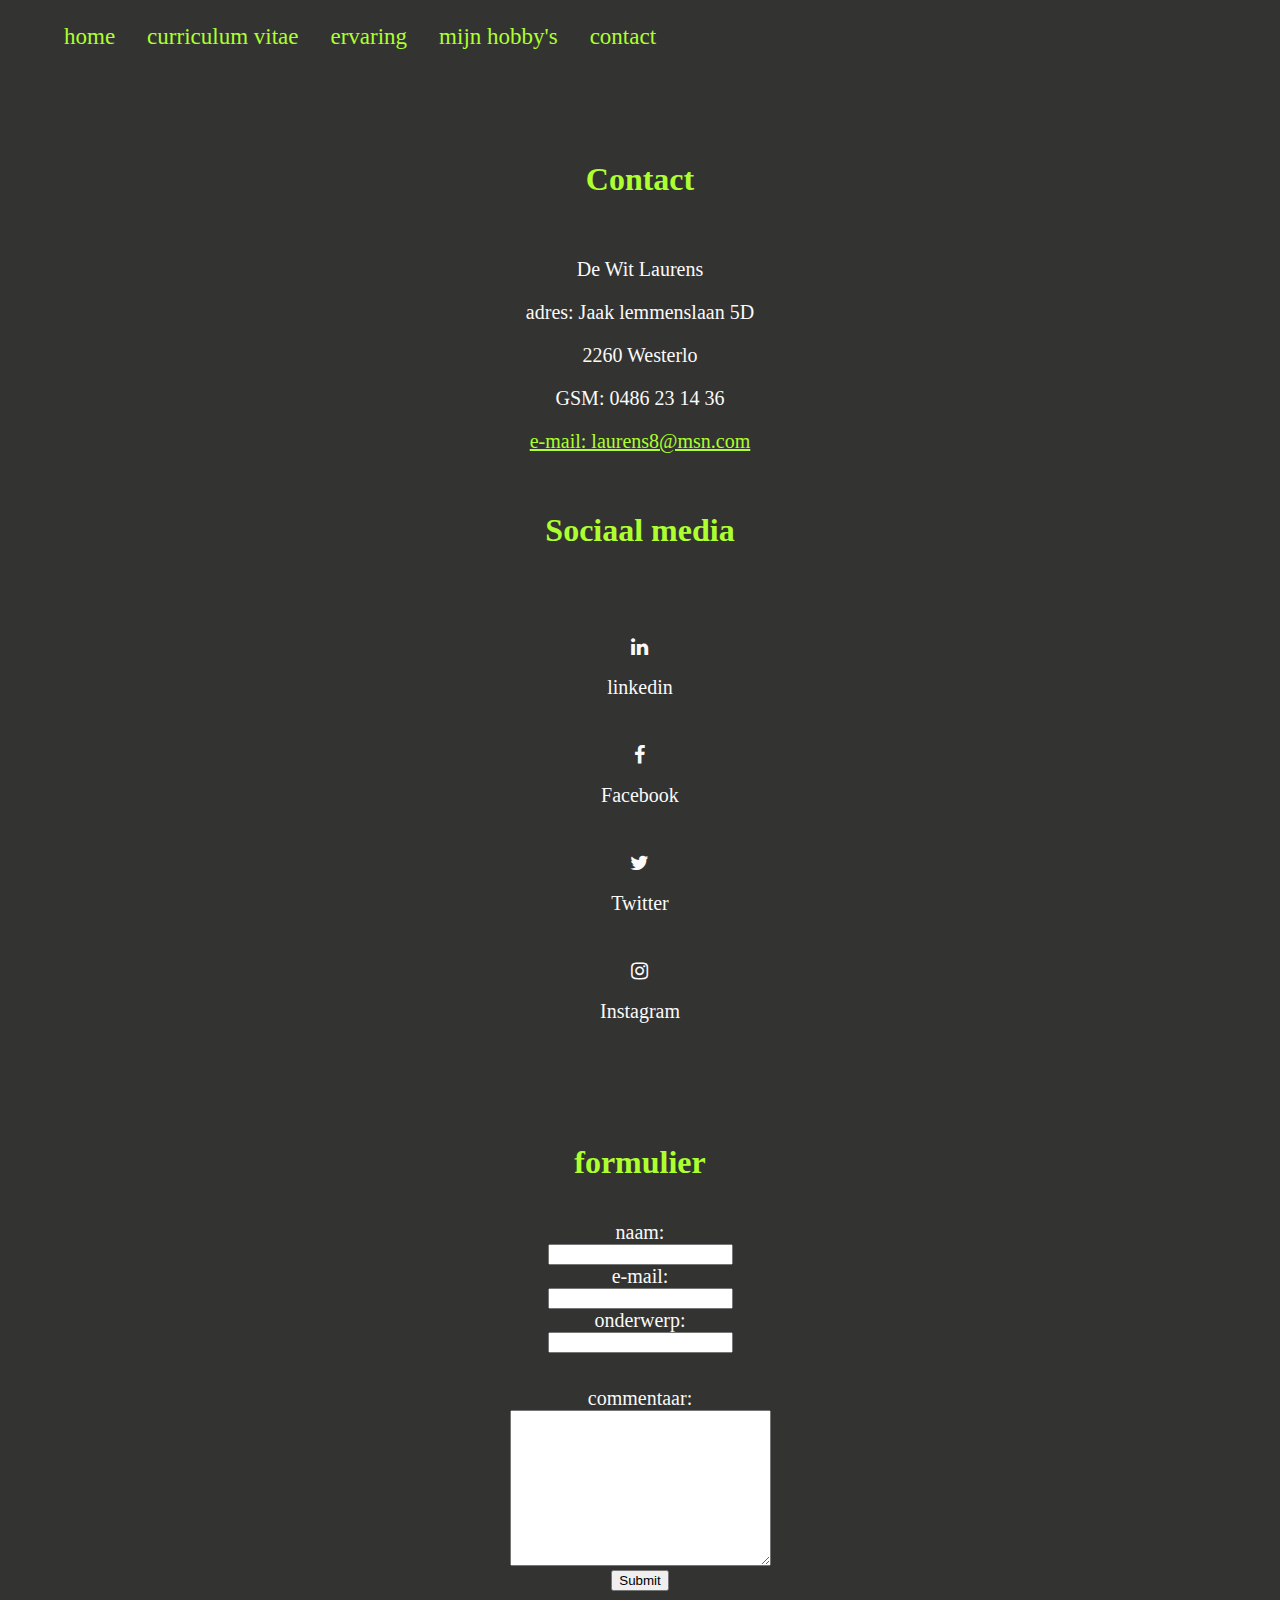
==== contact.html @ 89467ee1 "website structure" ====
<!DOCTYPE html>
<html lang="nl">
<head>
    <meta charset="UTF-8">
    <meta http-equiv="X-UA-Compatible" content="IE=edge">
    <meta name="viewport" content="width=device-width, initial-scale=1.0">
    <title>contact</title>
</head>

<link rel="shortcut icon" type="image/ico" href="image/favicon.ico"/>
<link rel="stylesheet" href="https://cdnjs.cloudflare.com/ajax/libs/font-awesome/4.7.0/css/font-awesome.min.css">

<style>

li {
    list-style: none
}

ul {
 display: inline-flex;
}

li a {
  display: block;
  color: black;
  text-align: inline;
  padding: 14px 16px;
  text-decoration: none;
}

li a:hover {
  background-color: black;
}

 
  h1 {text-align: center;}   
    h2 {text-align: center;}
    h3 {text-align: center;}
    li {text-align: center;}
    p {text-align: center;} 
    </style>

<body>
        
        <ul>    
        <li><a style="display:inline; color: #adff2f; font-size:23px; "href="index.html">home</a></li>
        <p></p><br>
        <li><a style="display:inline; color: #adff2f; font-size:23px; "href="cv.html">curriculum vitae</a></li>
        <p></p><br>
        <li><a style="display:inline; color: #adff2f; font-size:23px; "href="ervaring.html">ervaring</a></li>
        <p></p> <br>
        <li><a style="display:inline; color: #adff2f; font-size:23px; "href="hobby.html">mijn hobby's</a></li>
        <p></p><br>
        <li><a style="display:inline; color: #adff2f; font-size:23px; "href="contact.html">contact</a></li>
       </ul>
       
        <p></p><br>
        <p></p><br>

        <h1 style="color:#adff2f;">Contact</h1>

        <p></p><br>

    <p style="color:rgb(250, 250, 250); font-size:20px;">De Wit Laurens</p>
    <p style="color:rgb(250, 250, 250); font-size:20px;">adres: Jaak lemmenslaan 5D</p>
    <p style="color:rgb(250, 250, 250); font-size:20px;">2260 Westerlo</p>
    <p style="color:rgb(250, 250, 250); font-size:20px;">GSM: 0486 23 14 36</p>
    <a style="color:#adff2f; font-size:20px;" href="mailto:laurens8@msn.com"><p style="text-align:center">e-mail: laurens8@msn.com</p></a>
   
    <p></p><br>

    <h1 style="color:#adff2f;">Sociaal media</h1>

    <p></p><br>
    <p></p><br>

     <li><a style="color:rgb(250, 250, 250) ; font-size:20px;" href="https://www.linkedin.com/in/laurens-de-wit-b799001a2/"target="_blank" style="text-align:center" class="fa fa-linkedin"><p style="text-align:center">linkedin</p></a></li>
    <li><a style="color:rgb(250, 250, 250) ; font-size:20px;" href="https://www.facebook.com/laurens.dewit.3/"target="_blank" class="fa fa-facebook"><p>Facebook</p></a></li>
    <li><a style="color:rgb(250, 250, 250) ; font-size:20px;" href="https://twitter.com/laurens_wit"target="_blank" style="text-align:center" class="fa fa-twitter"><p style="text-align:center">Twitter</p></a></li>
    <li><a style="color:rgb(250, 250, 250) ; font-size:20px;" href="https://www.instagram.com/laurensdewit/"target="_blank" style="text-align:center" class="fa fa-instagram"><p style="text-align:center">Instagram</p></a></li>
   
    <p></p><br>
    <p></p><br>

    <h1 style="color:#adff2f;">formulier</h1>

    <p></p><br>

    <form action="/action_page.php">
        <li><label for="fname" style="color:rgb(250, 250, 250); font-size:20px;" >naam:</label><br></li>
        <li><input type="text" id="fname" name="fname" value=""><br></li>       
        <li><label for="fname" style="color:rgb(250, 250, 250); font-size:20px;" >e-mail:</label><br></li>
        <li><input type="text" id="fname" name="fname" value=""><br></li>
        <li><label for="fname" style="color:rgb(250, 250, 250); font-size:20px;" >onderwerp:</label><br></li>
        <li><input type="text" id="fname" name="fname" value=""><br></li>
        <p></p><br>
        <li><label for="fname" style="color:rgb(250, 250, 250); font-size:20px;" >commentaar:</label><br></li>
        <li><textarea name="message" rows="10" cols="30">
            
            </textarea></li>
      <li><input type="submit" value="Submit"></li>
        </form> 

      
      <p></p><br>
      <p></p><br>

</body>

<body style="background-color:rgb(51, 51, 50);" 

</html>
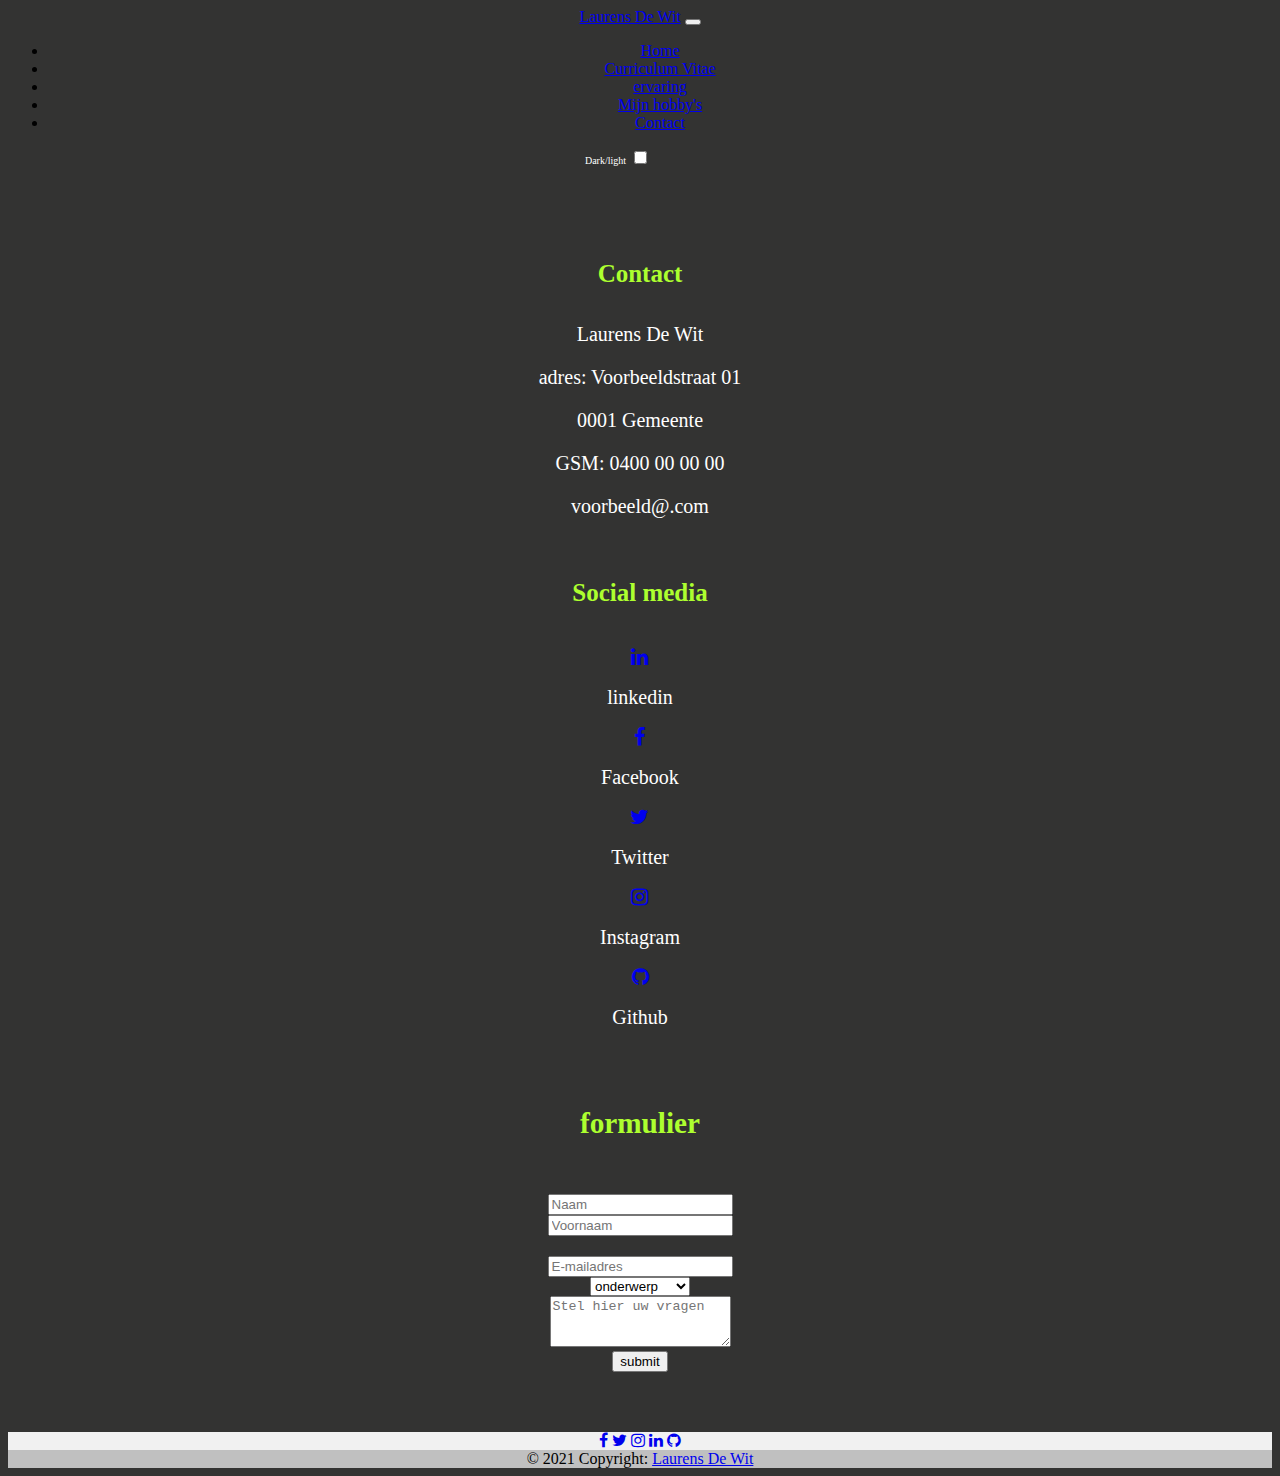
==== commit 021d17fc: "test" ====
--- a/contact.html
+++ b/contact.html
@@ -1,112 +1,152 @@
 <!DOCTYPE html>
 <html lang="nl">
+
 <head>
     <meta charset="UTF-8">
     <meta http-equiv="X-UA-Compatible" content="IE=edge">
     <meta name="viewport" content="width=device-width, initial-scale=1.0">
-    <title>contact</title>
+    <title>portfolio</title>
+    <link rel="shortcut icon" type="img/ico" href="img/favicon.ico" />
+    <link rel="stylesheet" href="https://cdnjs.cloudflare.com/ajax/libs/font-awesome/4.7.0/css/font-awesome.min.css">
+    <link rel="stylesheet" href="https://cdn.jsdelivr.net/npm/bootstrap@5.1.3/dist/css/bootstrap.min.css" integrity="sha384-1BmE4kWBq78iYhFldvKuhfTAU6auU8tT94WrHftjDbrCEXSU1oBoqyl2QvZ6jIW3" crossorigin="anonymous">
+    <link rel="stylesheet" href="https://cdn.jsdelivr.net/npm/bootstrap-icons@1.7.1/font/bootstrap-icons.css">
+    <link rel="stylesheet" href="css/styles-contacht.css">
 </head>
 
-<link rel="shortcut icon" type="image/ico" href="image/favicon.ico"/>
-<link rel="stylesheet" href="https://cdnjs.cloudflare.com/ajax/libs/font-awesome/4.7.0/css/font-awesome.min.css">
+<body>
+    <nav class="navbar navbar-expand-lg navbar navbar-dark bg-dark">
+        <div class="container-fluid">
+            <a class="navbar-brand" href="#">Laurens De Wit</a>
+            <button class="navbar-toggler" type="button" data-bs-toggle="collapse" data-bs-target="#navbarSupportedContent" aria-controls="navbarSupportedContent" aria-expanded="false" aria-label="Toggle navigation">
+        <span class="navbar-toggler-icon"></span>
+      </button>
+            <div class="collapse navbar-collapse" id="navbarSupportedContent">
+                <ul class="navbar-nav me-auto mb-2 mb-lg-0">
+                    <li class="nav-item">
+                        <a class="nav-link active" aria-current="page" href="index.html">Home</a>
+                    </li>
+                    <li class="nav-item">
+                        <a class="nav-link active" href="cv.html">Curriculum Vitae</a>
+                    </li>
+                    <li class="nav-item">
+                        <a class="nav-link active" aria-current="page" href="ervaring.html">ervaring</a>
+                    </li>
+                    <li class="nav-item">
+                        <a class="nav-link active" href="hobby.html">Mijn hobby's</a>
+                    </li>
+                    <li class="nav-item">
+                        <a class="nav-link active" href="contact.html">Contact</a>
+                    </li>
+                </ul>
+            </div>
+        </div>
+        <div class="light-switch">
+            <div class="form-check form-switch">
+                <label>Dark/light</label>
+                <input class="form-check-input" type="checkbox" id="flexSwitchCheckDefault" onclick="myFunction()">
+            </div>
+        </div>
+    </nav>
 
-<style>
+    <div class="social">
+        <div class="contact">
+            <h1 class="header1">Contact</h1>
+            <p>Laurens De Wit</p>
+            <p>adres: Voorbeeldstraat 01</p>
+            <p>0001 Gemeente</p>
+            <p>GSM: 0400 00 00 00</p>
+            <a class="email" href="mailto:voorbeeld@.com">
+                <p>voorbeeld@.com</p>
+            </a>
+        </div>
+        <h2 class="header2">Social media</h2>
+        <li>
+            <a href="https://www.linkedin.com/" target="_blank" class="fa fa-linkedin" class="social" style="text-decoration: none;">
+                <p class="social">linkedin</p>
+            </a>
+        </li>
+        <li>
+            <a href="https://www.facebook.com/" target="_blank" class="fa fa-facebook" class="social" style="text-decoration: none;">
+                <p class="social">Facebook</p>
+            </a>
+        </li>
+        <li>
+            <a href="https://twitter.com/" target="_blank" class="fa fa-twitter" class="social" style="text-decoration: none;">
+                <p class="social">Twitter</p>
+            </a>
+        </li>
+        <li>
+            <a href="https://www.instagram.com/" target="_blank" class="fa fa-instagram" class="social" style="text-decoration: none;">
+                <p class="social">Instagram</p>
+            </a>
+        </li>
+        <li>
+            <a href="https://github.com/" target="_blank" class="fa fa-github" class="social" style="text-decoration: none;">
+                <p class="social">Github</p>
+            </a>
+        </li>
+    </div>
 
-li {
-    list-style: none
-}
+    <div class="header3">
+        <h3>formulier</h3>
+    </div>
 
-ul {
- display: inline-flex;
-}
+    <div class="border">
+        <div class="form">
+            <div class="row g-3">
+                <div class="col">
+                    <input type="text" class="form-control" placeholder="Naam" aria-label="First name">
+                </div>
+                <div class="col">
+                    <input type="text" class="form-control" placeholder="Voornaam" aria-label="Last name">
+                </div>
+            </div>
+            <div class="address">
+                <div class="row g-3">
+                    <div class="col">
+                        <input type="text" class="form-control" placeholder="E-mailadres" aria-label="E-mailadres">
+                    </div>
+                    <div class="col">
+                        <select id="inputState" class="form-select">
+              <option selected>onderwerp</option>
+              <option>HTML/CSS</option>
+              <option>Javascript</option>
+              <option>bootstrap 5.1</option>
+              <option>C#</option>
+              <option>SQL</option>
+              <option>Mongodb</option>
+            </select>
+                    </div>
+                    <div class="mb-3">
+                        <textarea class="form-control" id="exampleFormControlTextarea1" rows="3" placeholder="Stel hier uw vragen"></textarea>
+                    </div>
+                    <div>
+                        <button type="button" class="btn btn-light">submit</button>
+                    </div>
+                </div>
+            </div>
+        </div>
+    </div>
+    </div>
+    <footer class="text-center text-white" style="background-color: #f1f1f1;">
+        <section class="mb-4">
+            <a class="btn btn-link btn-floating btn-lg text-dark m-1" href="https://www.facebook.com/" target="_blank" role="button" data-mdb-ripple-color="dark"><i class="fa fa-facebook-f"></i></a>
+            <a class="btn btn-link btn-floating btn-lg text-dark m-1" href="https://twitter.com/" target="_blank" role="button" data-mdb-ripple-color="dark"><i class="fa fa-twitter"></i></a>
+            <a class="btn btn-link btn-floating btn-lg text-dark m-1" href="https://www.instagram.com/" target="_blank" role="button" data-mdb-ripple-color="dark"><i class="fa fa-instagram"></i></a>
+            <a class="btn btn-link btn-floating btn-lg text-dark m-1" href="https://www.linkedin.com/" target="_blank" role="button" data-mdb-ripple-color="dark"><i class="fa fa-linkedin"></i></a>
+            <a class="btn btn-link btn-floating btn-lg text-dark m-1" href="https://github.com/" target="_blank" role="button" data-mdb-ripple-color="dark"><i class="fa fa-github"></i></a>
+        </section>
+        <div class="text-center text-dark p-3" style="background-color: rgba(0, 0, 0, 0.2);">
+            © 2021 Copyright:
+            <a class="text-dark" href="https://eduweb.thomasmore.be/r0901293/project2/">Laurens De Wit</a>
+        </div>
+    </footer>
 
-li a {
-  display: block;
-  color: black;
-  text-align: inline;
-  padding: 14px 16px;
-  text-decoration: none;
-}
-
-li a:hover {
-  background-color: black;
-}
-
- 
-  h1 {text-align: center;}   
-    h2 {text-align: center;}
-    h3 {text-align: center;}
-    li {text-align: center;}
-    p {text-align: center;} 
-    </style>
-
-<body>
-        
-        <ul>    
-        <li><a style="display:inline; color: #adff2f; font-size:23px; "href="index.html">home</a></li>
-        <p></p><br>
-        <li><a style="display:inline; color: #adff2f; font-size:23px; "href="cv.html">curriculum vitae</a></li>
-        <p></p><br>
-        <li><a style="display:inline; color: #adff2f; font-size:23px; "href="ervaring.html">ervaring</a></li>
-        <p></p> <br>
-        <li><a style="display:inline; color: #adff2f; font-size:23px; "href="hobby.html">mijn hobby's</a></li>
-        <p></p><br>
-        <li><a style="display:inline; color: #adff2f; font-size:23px; "href="contact.html">contact</a></li>
-       </ul>
-       
-        <p></p><br>
-        <p></p><br>
-
-        <h1 style="color:#adff2f;">Contact</h1>
-
-        <p></p><br>
-
-    <p style="color:rgb(250, 250, 250); font-size:20px;">De Wit Laurens</p>
-    <p style="color:rgb(250, 250, 250); font-size:20px;">adres: Jaak lemmenslaan 5D</p>
-    <p style="color:rgb(250, 250, 250); font-size:20px;">2260 Westerlo</p>
-    <p style="color:rgb(250, 250, 250); font-size:20px;">GSM: 0486 23 14 36</p>
-    <a style="color:#adff2f; font-size:20px;" href="mailto:laurens8@msn.com"><p style="text-align:center">e-mail: laurens8@msn.com</p></a>
-   
-    <p></p><br>
-
-    <h1 style="color:#adff2f;">Sociaal media</h1>
-
-    <p></p><br>
-    <p></p><br>
-
-     <li><a style="color:rgb(250, 250, 250) ; font-size:20px;" href="https://www.linkedin.com/in/laurens-de-wit-b799001a2/"target="_blank" style="text-align:center" class="fa fa-linkedin"><p style="text-align:center">linkedin</p></a></li>
-    <li><a style="color:rgb(250, 250, 250) ; font-size:20px;" href="https://www.facebook.com/laurens.dewit.3/"target="_blank" class="fa fa-facebook"><p>Facebook</p></a></li>
-    <li><a style="color:rgb(250, 250, 250) ; font-size:20px;" href="https://twitter.com/laurens_wit"target="_blank" style="text-align:center" class="fa fa-twitter"><p style="text-align:center">Twitter</p></a></li>
-    <li><a style="color:rgb(250, 250, 250) ; font-size:20px;" href="https://www.instagram.com/laurensdewit/"target="_blank" style="text-align:center" class="fa fa-instagram"><p style="text-align:center">Instagram</p></a></li>
-   
-    <p></p><br>
-    <p></p><br>
-
-    <h1 style="color:#adff2f;">formulier</h1>
-
-    <p></p><br>
-
-    <form action="/action_page.php">
-        <li><label for="fname" style="color:rgb(250, 250, 250); font-size:20px;" >naam:</label><br></li>
-        <li><input type="text" id="fname" name="fname" value=""><br></li>       
-        <li><label for="fname" style="color:rgb(250, 250, 250); font-size:20px;" >e-mail:</label><br></li>
-        <li><input type="text" id="fname" name="fname" value=""><br></li>
-        <li><label for="fname" style="color:rgb(250, 250, 250); font-size:20px;" >onderwerp:</label><br></li>
-        <li><input type="text" id="fname" name="fname" value=""><br></li>
-        <p></p><br>
-        <li><label for="fname" style="color:rgb(250, 250, 250); font-size:20px;" >commentaar:</label><br></li>
-        <li><textarea name="message" rows="10" cols="30">
-            
-            </textarea></li>
-      <li><input type="submit" value="Submit"></li>
-        </form> 
-
-      
-      <p></p><br>
-      <p></p><br>
-
-</body>
-
-<body style="background-color:rgb(51, 51, 50);" 
-
-</html>+    <script>
+        function myFunction() {
+            var element = document.body;
+            element.classList.toggle("dark-mode");
+        }
+    </script>
+    <script src="https://cdn.jsdelivr.net/npm/bootstrap@5.1.3/dist/js/bootstrap.bundle.min.js" integrity="sha384-ka7Sk0Gln4gmtz2MlQnikT1wXgYsOg+OMhuP+IlRH9sENBO0LRn5q+8nbTov4+1p" crossorigin="anonymous"></script>
+</body>--- a/css/styles-contacht.css
+++ b/css/styles-contacht.css
@@ -0,0 +1,116 @@
+body {
+    background-color: rgb(51, 51, 50);
+    text-align: center;
+    font-family: Verdana;
+}
+
+.email {
+    text-align: center;
+    color: white;
+    text-decoration: none;
+    font-size: 20px;
+}
+
+.header1 {
+    color: #adff2f;
+    font-size: 25px;
+    padding-top: 50px;
+    padding-bottom: 15px;
+}
+
+.header2 {
+    color: #adff2f;
+    font-size: 25px;
+    padding-top: 40px;
+    padding-bottom: 20px;
+}
+
+.header3 {
+    color: #adff2f;
+    font-size: 25px;
+    padding-top: 30px;
+    padding-bottom: 25px;
+}
+
+.contact {
+    padding-top: 25px;
+    color: white;
+    font-size: 20px;
+}
+
+.form {
+    width: 50%;
+    padding-bottom: 60px;
+    margin: auto;
+}
+
+.border {
+    background-color: rgb(51, 51, 50);
+    border: 0px;
+    border-style: none!important;
+}
+
+.address {
+    padding-top: 20px;
+}
+
+.selectie {
+    padding-top: 20px;
+}
+
+.social {
+    color: white;
+    text-decoration: none;
+    list-style: none;
+    font-size: 20px;
+}
+
+.dark-mode .contact {
+    background-color: rgb(255, 255, 255);
+    color: black !important;
+}
+
+.dark-mode .header1 {
+    background-color: rgb(255, 255, 255);
+    color: blue !important;
+}
+
+.dark-mode .header2 {
+    background-color: rgb(255, 255, 255);
+    color: blue !important;
+}
+
+.dark-mode .header3 {
+    background-color: rgb(255, 255, 255);
+    color: blue !important;
+}
+
+.dark-mode .email {
+    background-color: rgb(255, 255, 255);
+    color: black !important;
+}
+
+.dark-mode .form {
+    background-color: rgb(255, 255, 255);
+    color: black !important;
+}
+
+.dark-mode .social {
+    background-color: rgb(255, 255, 255);
+    color: black !important;
+}
+
+.dark-mode .border {
+    background-color: rgb(255, 255, 255);
+    color: black !important;
+    border-style: none!important;
+}
+
+.light-switch {
+    padding-right: 45px;
+}
+
+label {
+    color: white;
+    font-size: 10px;
+}